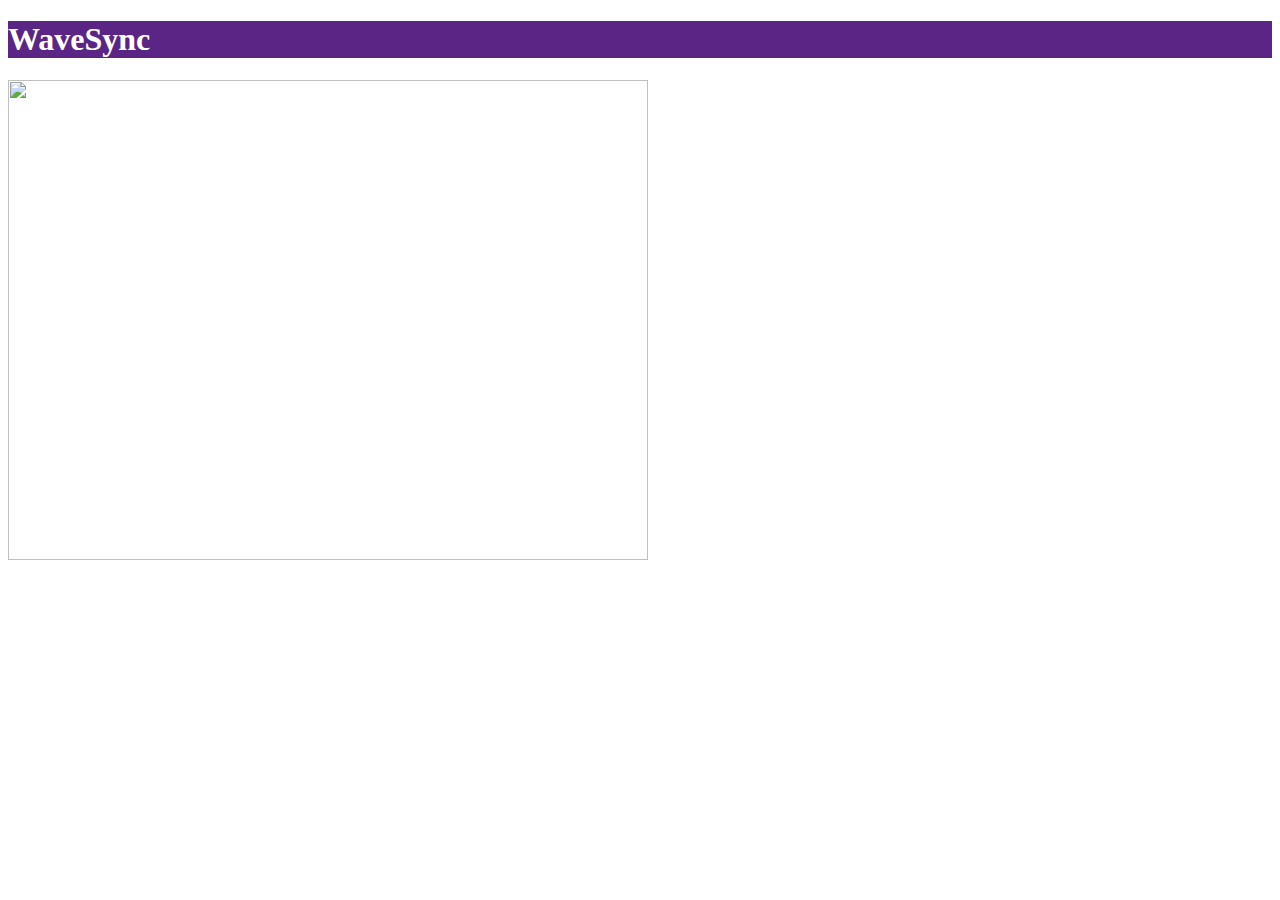
==== WaveSync_Python/templates/index.html @ dd9d0729 "Add files via upload" ====
<!DOCTYPE html>
<html lang="en">
<head>
    <meta charset="UTF-8">
    <meta name="viewport" content="width=device-width, initial-scale=1.0">
    <title>WaveSync</title>
    <style>
        h1{text-align: left;
        color: white;}
    </style>
</head>
<style>
    .bg{
        background-color: #5a2585 ;
    }
</style>
<body>
    <h1 class="bg">WaveSync</h1>
    <img src="{{ url_for('video_feed') }}" width="640" height="480">
</body>
</html>
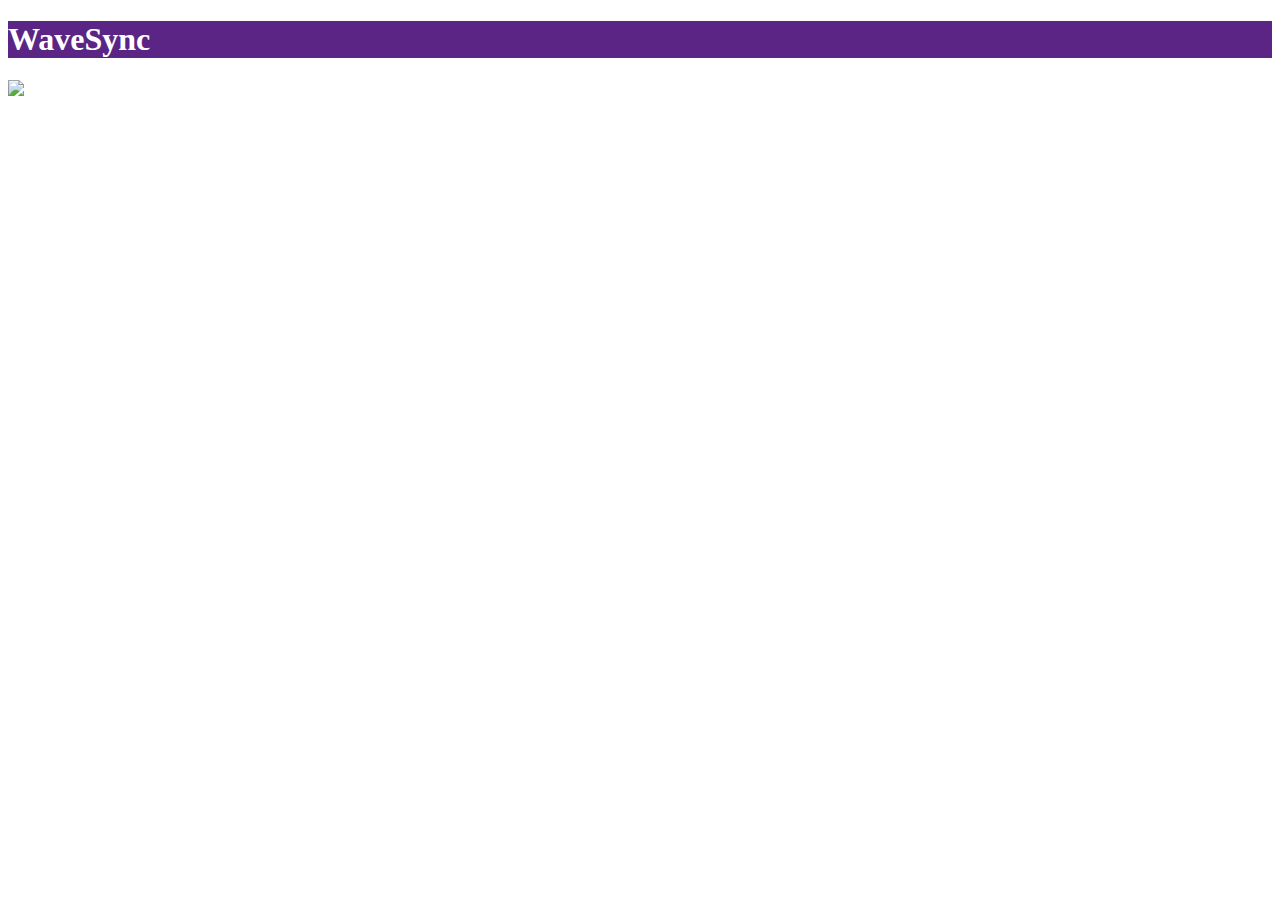
==== commit d9ba150c: "Update index.html" ====
--- a/WaveSync_Python/templates/index.html
+++ b/WaveSync_Python/templates/index.html
@@ -15,7 +15,24 @@
     }
 </style>
 <body>
-    <h1 class="bg">WaveSync</h1>
-    <img src="{{ url_for('video_feed') }}" width="640" height="480">
+<h1 class="bg">WaveSync</h1>
+
+<img src="{{ url_for('video_feed') }}" width="50%"/>
+
+<script>
+    const video = document.getElementById('video_feed');
+
+    // Prompt user for permission to use the webcam.
+    if (navigator.mediaDevices.getUserMedia) {
+        navigator.mediaDevices.getUserMedia({video: true})
+            .then(function (stream) {
+                video.srcObject = stream;
+            })
+            .catch(function (err0r) {
+                console.log("Something went wrong!");
+            });
+    }
+</script>
+
 </body>
 </html>
